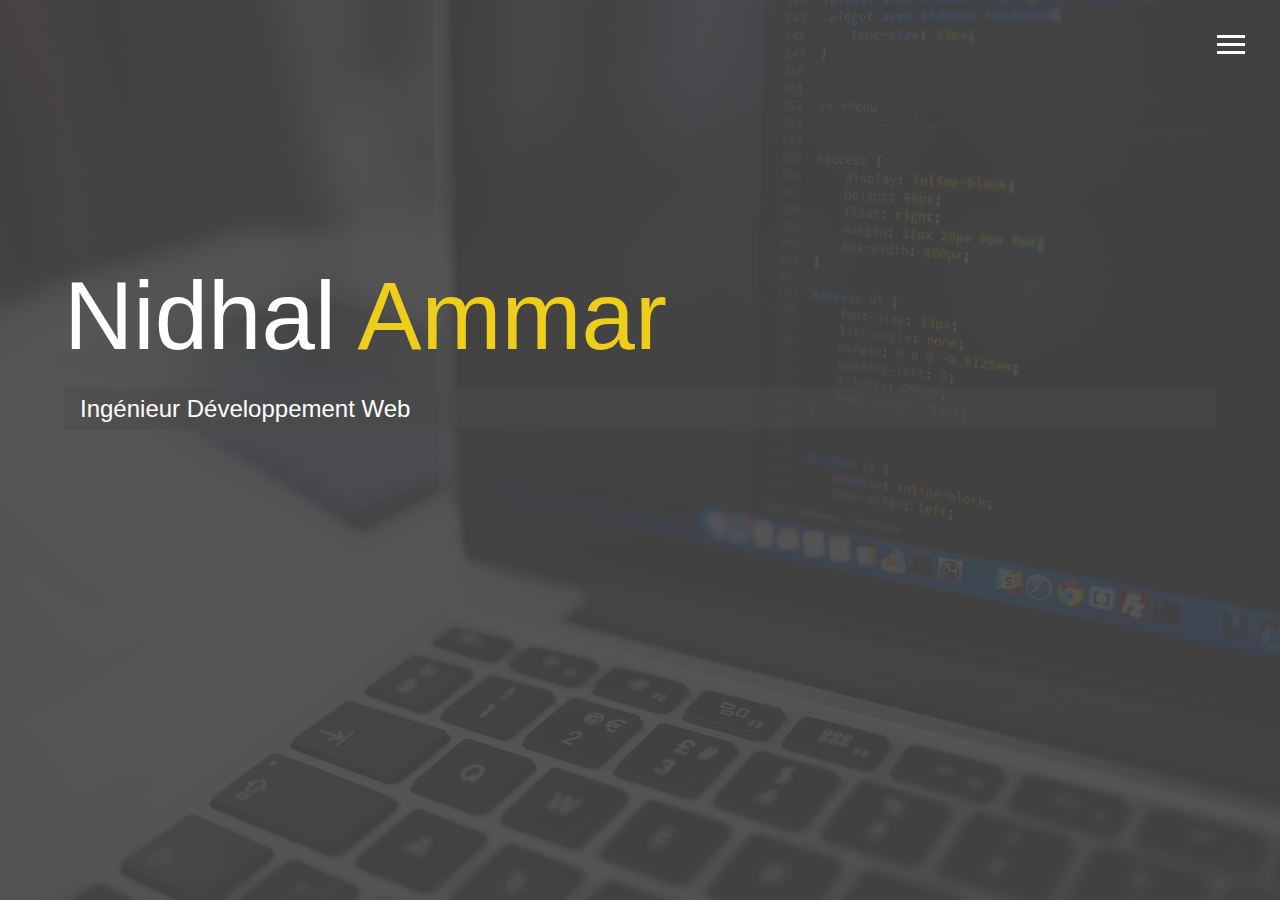
==== index.html @ 81a4277c "ndcdjbc" ====
<!DOCTYPE html>
<html lang="en">

<head>
  <meta charset="UTF-8">
  <meta name="viewport" content="width=device-width, initial-scale=1.0">
  <meta http-equiv="X-UA-Compatible" content="ie=edge">
  <link rel="stylesheet" href="https://use.fontawesome.com/releases/v5.2.0/css/all.css" integrity="sha384-hWVjflwFxL6sNzntih27bfxkr27PmbbK/iSvJ+a4+0owXq79v+lsFkW54bOGbiDQ"
    crossorigin="anonymous">

  <link rel="stylesheet" href="css/main.css">
  <title>Nidhal Ammar</title>
</head>

<body id="bg-img">
  <header>
    <div class="menu-btn">
      <div class="btn-line"></div>
      <div class="btn-line"></div>
      <div class="btn-line"></div>
    </div>

    <nav class="menu">
      <div class="menu-branding">
        <div class="portrait"></div>
      </div>
      <ul class="menu-nav">
        <li class="nav-item current">
          <a href="index.html" class="nav-link">
            Accueil
          </a>
        </li>
        <li class="nav-item">
          <a href="about.html" class="nav-link">
            À PROPOS
          </a>
        </li>
        <li class="nav-item">
          <a href="work.html" class="nav-link">
            EXPÉRIENCE
          </a>
        </li>
        <li class="nav-item">
          <a href="contact.html" class="nav-link">
            ME CONTACTER
          </a>
        </li>
      </ul>
    </nav>
  </header>

  <main id="home">
    <h1 class="lg-heading">
      Nidhal
      <span class="text-secondary">Ammar  </span>
    </h1>
    <h2 class="sm-heading">
      Ingénieur Développement Web
    </h2>
    <div class="icons">
      <a href="">
        <i class="fab fa-twitter fa-2x"></i>
      </a>
      <a href="https://www.facebook.com/profile.php?id=100009999435181">
        <i class="fab fa-facebook fa-2x"></i>
      </a>
      <a href="https://www.linkedin.com/in/nidhal-ammar-1a7ab615b/">
        <i class="fab fa-linkedin fa-2x"></i>
      </a>
      <a href="https://github.com/nidhalAmmar?tab=repositories">
        <i class="fab fa-github fa-2x"></i>
      </a>
    </div>
  </main>

  <script src="js/main.js"></script>
</body>

</html>
---- css/main.css ----
.menu-btn {
  position: absolute;
  z-index: 3;
  right: 35px;
  top: 35px;
  cursor: pointer;
  transition: all 0.5s ease-out; }
  .menu-btn .btn-line {
    width: 28px;
    height: 3px;
    margin: 0 0 5px 0;
    background: #fff;
    transition: all 0.5s ease-out; }
  .menu-btn.close {
    transform: rotate(180deg); }
    .menu-btn.close .btn-line:nth-child(1) {
      transform: rotate(45deg) translate(5px, 5px); }
    .menu-btn.close .btn-line:nth-child(2) {
      opacity: 0; }
    .menu-btn.close .btn-line:nth-child(3) {
      transform: rotate(-45deg) translate(7px, -6px); }

.menu {
  position: fixed;
  top: 0;
  width: 100%;
  opacity: 0.9;
  visibility: hidden; }
  .menu.show {
    visibility: visible; }
  .menu-branding, .menu-nav {
    display: flex;
    flex-flow: column wrap;
    align-items: center;
    justify-content: center;
    float: left;
    width: 50%;
    height: 100vh;
    overflow: hidden; }
  .menu-nav {
    margin: 0;
    padding: 0;
    background: #373737;
    list-style: none;
    transform: translate3d(0, -100%, 0);
    transition: all 0.5s ease-out; }
    .menu-nav.show {
      transform: translate3d(0, 0, 0); }
  .menu-branding {
    background: #444;
    transform: translate3d(0, 100%, 0);
    transition: all 0.5s ease-out; }
    .menu-branding.show {
      transform: translate3d(0, 0, 0); }
    .menu-branding .portrait {
      width: 198px;
      height: 250px;
      background: url("../img/portrait.jpg");
      border-radius: 50%;
      border: solid 3px #eece1a; }
  .menu .nav-item {
    transform: translate3d(600px, 0, 0);
    transition: all 0.5s ease-out; }
    .menu .nav-item.show {
      transform: translate3d(0, 0, 0); }
    .menu .nav-item.current > a {
      color: #eece1a; }
  .menu .nav-link {
    display: inline-block;
    position: relative;
    font-size: 30px;
    text-transform: uppercase;
    padding: 1rem 0;
    font-weight: 300;
    color: #fff;
    text-decoration: none;
    transition: all 0.5s ease-out; }
    .menu .nav-link:hover {
      color: chartreuse;
        transform: scale(1.25)
}

.nav-item:nth-child(1) {
  transition-delay: 0.1s; }

.nav-item:nth-child(2) {
  transition-delay: 0.2s; }

.nav-item:nth-child(3) {
  transition-delay: 0.3s; }

.nav-item:nth-child(4) {
  transition-delay: 0.4s; }

* {
  box-sizing: border-box; }

body {
  background: #444;
  color: #fff;
  height: 100%;
  margin: 0;
  font-family: 'Segoe UI', Tahoma, Geneva, Verdana, sans-serif;
  line-height: 1.5; }
  body#bg-img {
    background: url(../img/background.jpg);
    background-attachment: fixed;
    background-size: cover; }
    body#bg-img:after {
      content: '';
      position: absolute;
      top: 0;
      right: 0;
      width: 100%;
      height: 100%;
      z-index: -1;
      background: rgba(68, 68, 68, 0.9); }

h1,
h2,
h3 {
  margin: 0;
  font-weight: 400; }
  h1.lg-heading,
  h2.lg-heading,
  h3.lg-heading {
    font-size: 6rem; }
  h1.sm-heading,
  h2.sm-heading,
  h3.sm-heading {
    margin-bottom: 2rem;
    padding: 0.2rem 1rem;
    background: rgba(73, 73, 73, 0.5); }

a {
  color: #fff;
  text-decoration: none; }

header {
  position: fixed;
  z-index: 2;
  width: 100%; }

.text-secondary {
  color: #eece1a; }

main {
  padding: 4rem;
  min-height: calc(100vh - 60px); }
  main .icons {
    margin-top: 1rem; }
    main .icons a {
      padding: 0.4rem; }
      main .icons a:hover {
        color: #eece1a;
        transition: all 0.5s ease-out; }
  main#home {
    overflow: hidden; }
    main#home h1 {
      margin-top: 20vh; }

.about-info {
  display: grid;
  grid-gap: 30px;
  grid-template-areas: 'bioimage bio bio' 'job1 job2 job3';
  grid-template-columns: repeat(3, 1fr); }
  .about-info .bio-image {
    grid-area: bioimage;
    margin: auto;
    border-radius: 50%;
    border: #eece1a 3px solid; }
  .about-info .bio {
    grid-area: bio;
    font-size: 1.5rem; }
  .about-info .job-1 {
    grid-area: job1; }
  .about-info .job-2 {
    grid-area: job2; }
  .about-info .job-3 {
    grid-area: job3; }
  .about-info .job {
    background: #515151;
    padding: 0.5rem;
    border-bottom: #eece1a 5px solid; }

.projects {
  display: grid;
  grid-gap: 0.7rem;
  grid-template-columns: repeat(3, 1fr); }
  .projects img {
    width: 100%;
    border: 3px #fff solid; }
    .projects img:hover {
      opacity: 0.5;
      border-color: #eece1a;
      transition: all 0.5s ease-out; }

.boxes {
  display: flex;
  flex-wrap: wrap;
  justify-content: space-evenly;
  align-items: center;
  margin-top: 1rem; }
  .boxes div {
    font-size: 2rem;
    border: 3px #fff solid;
    padding: 1.5rem 2.5rem;
    margin-bottom: 3rem;
    transition: all 0.5s ease-out; }
    .boxes div:hover {
      padding: 0.5rem 1.5rem;
      background: #eece1a;
      color: #000; }
      .boxes div:hover span {
        color: #000; }

.btn, .btn-dark, .btn-light {
  display: block;
  padding: 0.5rem 1rem;
  border: 0;
  margin-bottom: 0.3rem; }
  .btn:hover, .btn-dark:hover, .btn-light:hover {
    background: #eece1a;
    color: #000; }

.btn-dark {
  background: black;
  color: #fff; }

.btn-light {
  background: #c4c4c4;
  color: #333; }

#main-footer {
  text-align: center;
  padding: 1rem;
  background: #2b2b2b;
  color: #fff;
  height: 60px; }

@media screen and (min-width: 1171px) {
  .projects {
    grid-template-columns: repeat(4, 1fr); } }

@media screen and (min-width: 769px) and (max-width: 1170px) {
  .projects {
    grid-template-columns: repeat(3, 1fr); } }

@media screen and (max-width: 768px) {
  main {
    align-items: center;
    text-align: center; }
    main .lg-heading {
      line-height: 1;
      margin-bottom: 1rem; }
  ul.menu-nav,
  div.menu-branding {
    float: none;
    width: 100%;
    min-height: 0; }
    ul.menu-nav.show,
    div.menu-branding.show {
      transform: translate3d(0, 0, 0); }
  .menu-nav {
    height: 75vh;
    transform: translate3d(-100%, 0, 0);
    font-size: 24px; }
  .menu-branding {
    height: 25vh;
    transform: translate3d(100%, 0, 0); }
    .menu-branding .portrait {
      background: url("../img/portrait_small.jpg");
      width: 150px;
      height: 150px; }
  .about-info {
    grid-template-areas: 'bioimage' 'bio' 'job1' 'job2' 'job3';
    grid-template-columns: 1fr; }
  .projects {
    grid-template-columns: repeat(2, 1fr); } }

@media screen and (max-width: 500px) {
  main {
    padding: 2rem; }
    main #home h1 {
      margin-top: 10vh; }
    main .lg-heading {
      margin-top: 1rem;
      font-size: 5rem; }
  .projects {
    grid-template-columns: 1fr; } }
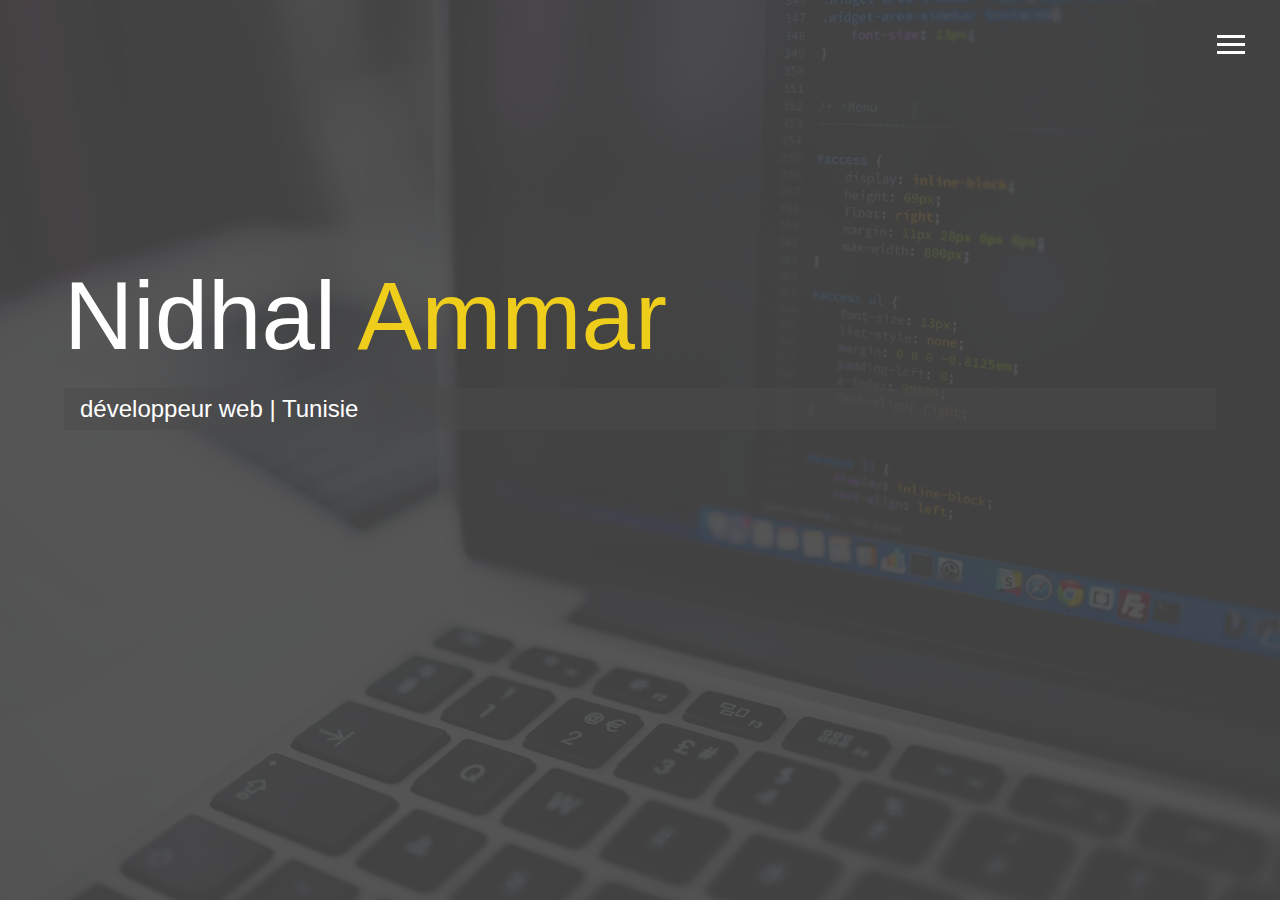
==== commit 8afe987a: "ndcdjbc" ====
--- a/index.html
+++ b/index.html
@@ -5,11 +5,18 @@
   <meta charset="UTF-8">
   <meta name="viewport" content="width=device-width, initial-scale=1.0">
   <meta http-equiv="X-UA-Compatible" content="ie=edge">
+    <meta name="author" content="Ammar Nidhal" />
+<meta name="description" content="Ammar Nidhal cv:  ingénieur Informatique, à l'ecole supérieur privée d'ingénierie et de technologies (Esprit), développement web"/>
+    <META NAME="Language" CONTENT="fr">
+    <META NAME="Revisit-After" CONTENT="2 days">
+    
+    
+    <meta name="copyright" content="© 2019 Ammar Nidhal">
   <link rel="stylesheet" href="https://use.fontawesome.com/releases/v5.2.0/css/all.css" integrity="sha384-hWVjflwFxL6sNzntih27bfxkr27PmbbK/iSvJ+a4+0owXq79v+lsFkW54bOGbiDQ"
     crossorigin="anonymous">
 
   <link rel="stylesheet" href="css/main.css">
-  <title>Nidhal Ammar</title>
+  <title>Ammar Nidhal | CV | développeur web | Tunisie</title>
 </head>
 
 <body id="bg-img">
@@ -22,7 +29,7 @@
 
     <nav class="menu">
       <div class="menu-branding">
-        <div class="portrait"></div>
+        <div class="portrait" alt="Personnel photo"></div>
       </div>
       <ul class="menu-nav">
         <li class="nav-item current">
@@ -55,7 +62,7 @@
       <span class="text-secondary">Ammar  </span>
     </h1>
     <h2 class="sm-heading">
-      Ingénieur Développement Web
+      développeur web | Tunisie
     </h2>
     <div class="icons">
       <a href="">
